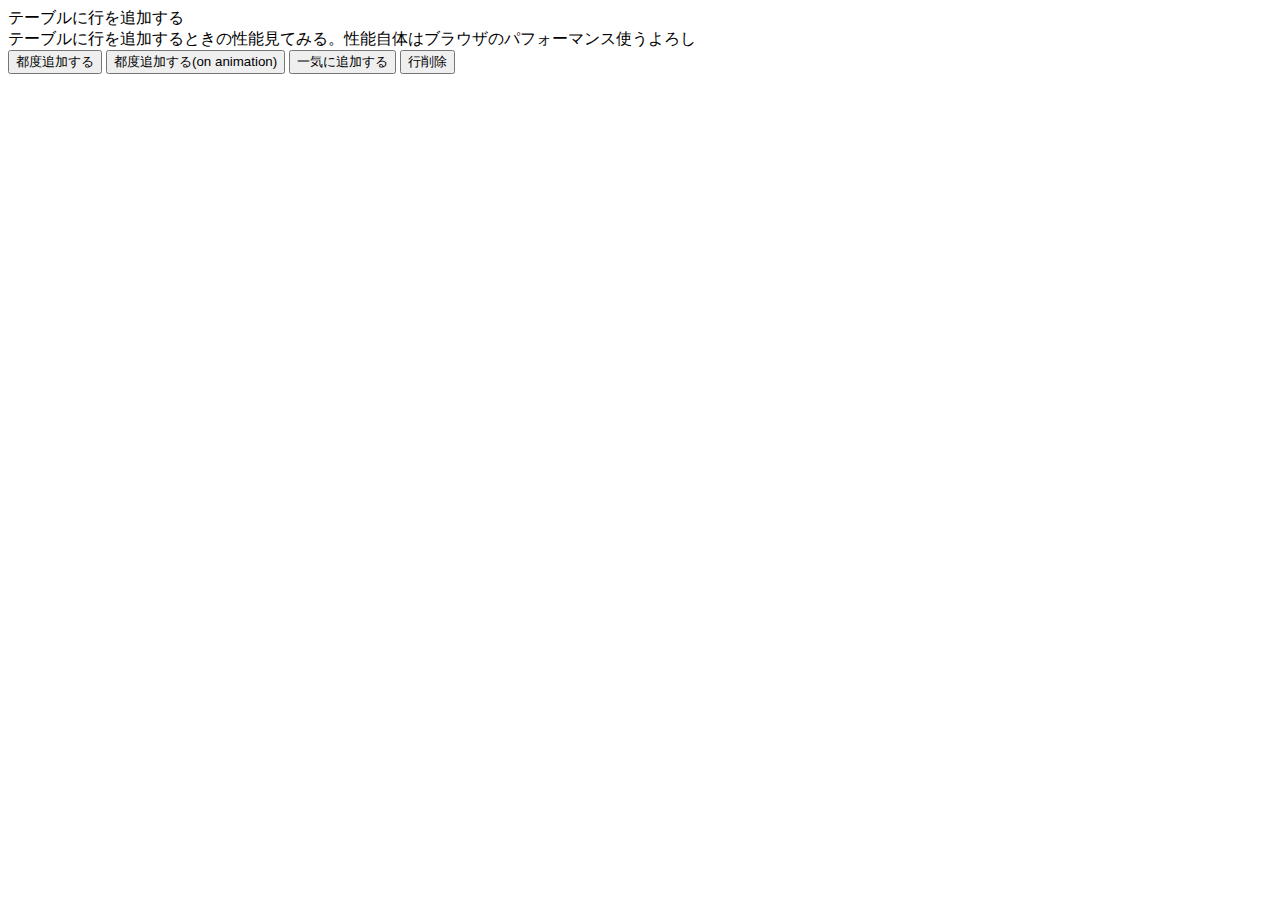
==== add_element_performance/index.html @ 128eea38 "ディレクトリ名変更" ====
<!DOCTYPE html>
<html lang="ja">

<head>
  <meta charset="UTF-8">
  <meta name="viewport" content="width=device-width, initial-scale=1.0">
  <meta http-equiv="X-UA-Compatible" content="ie=edge">
  <title>JavaScriptで行を追加してみる</title>
  <style>
    body {
      display: flex;
      flex-direction: column;
    }
  </style>
  <script src="js/main.js" defer></script>
</head>

<body>
  <div>
    <div>テーブルに行を追加する</div>
    <div>テーブルに行を追加するときの性能見てみる。性能自体はブラウザのパフォーマンス使うよろし</div>
    <div>
      <button id="each_time">都度追加する</button>
      <button id="each_time_on_animation_frame">都度追加する(on animation)</button>
      <button id="at_once">一気に追加する</button>
      <button id="remove_all">行削除</button>
    </div>
    <table id="table"></table>
  </div>
</body>

</html>
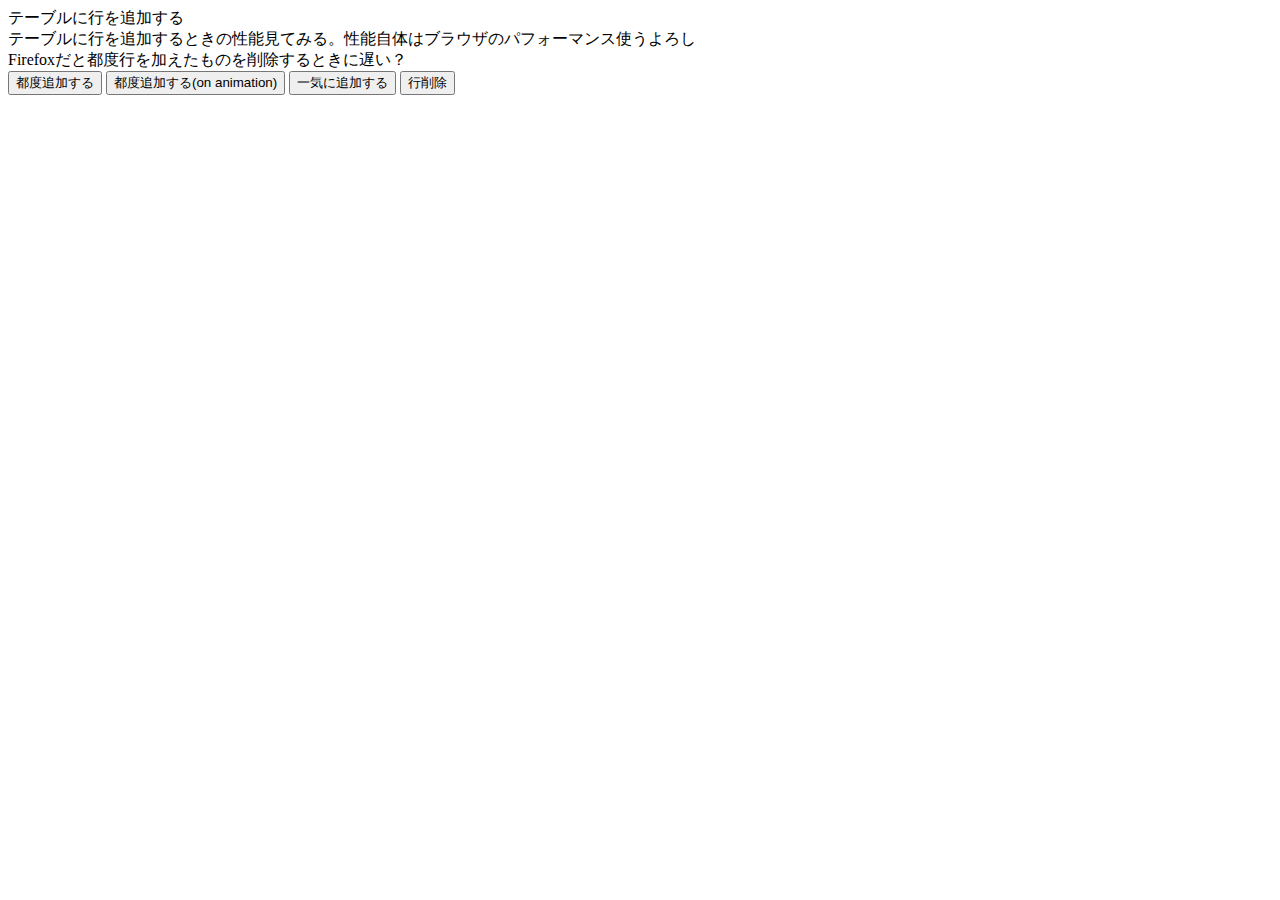
==== commit f484255b: "readmeの警告消した" ====
--- a/add_element_performance/index.html
+++ b/add_element_performance/index.html
@@ -19,6 +19,7 @@
   <div>
     <div>テーブルに行を追加する</div>
     <div>テーブルに行を追加するときの性能見てみる。性能自体はブラウザのパフォーマンス使うよろし</div>
+    <div>Firefoxだと都度行を加えたものを削除するときに遅い？</div>
     <div>
       <button id="each_time">都度追加する</button>
       <button id="each_time_on_animation_frame">都度追加する(on animation)</button>
